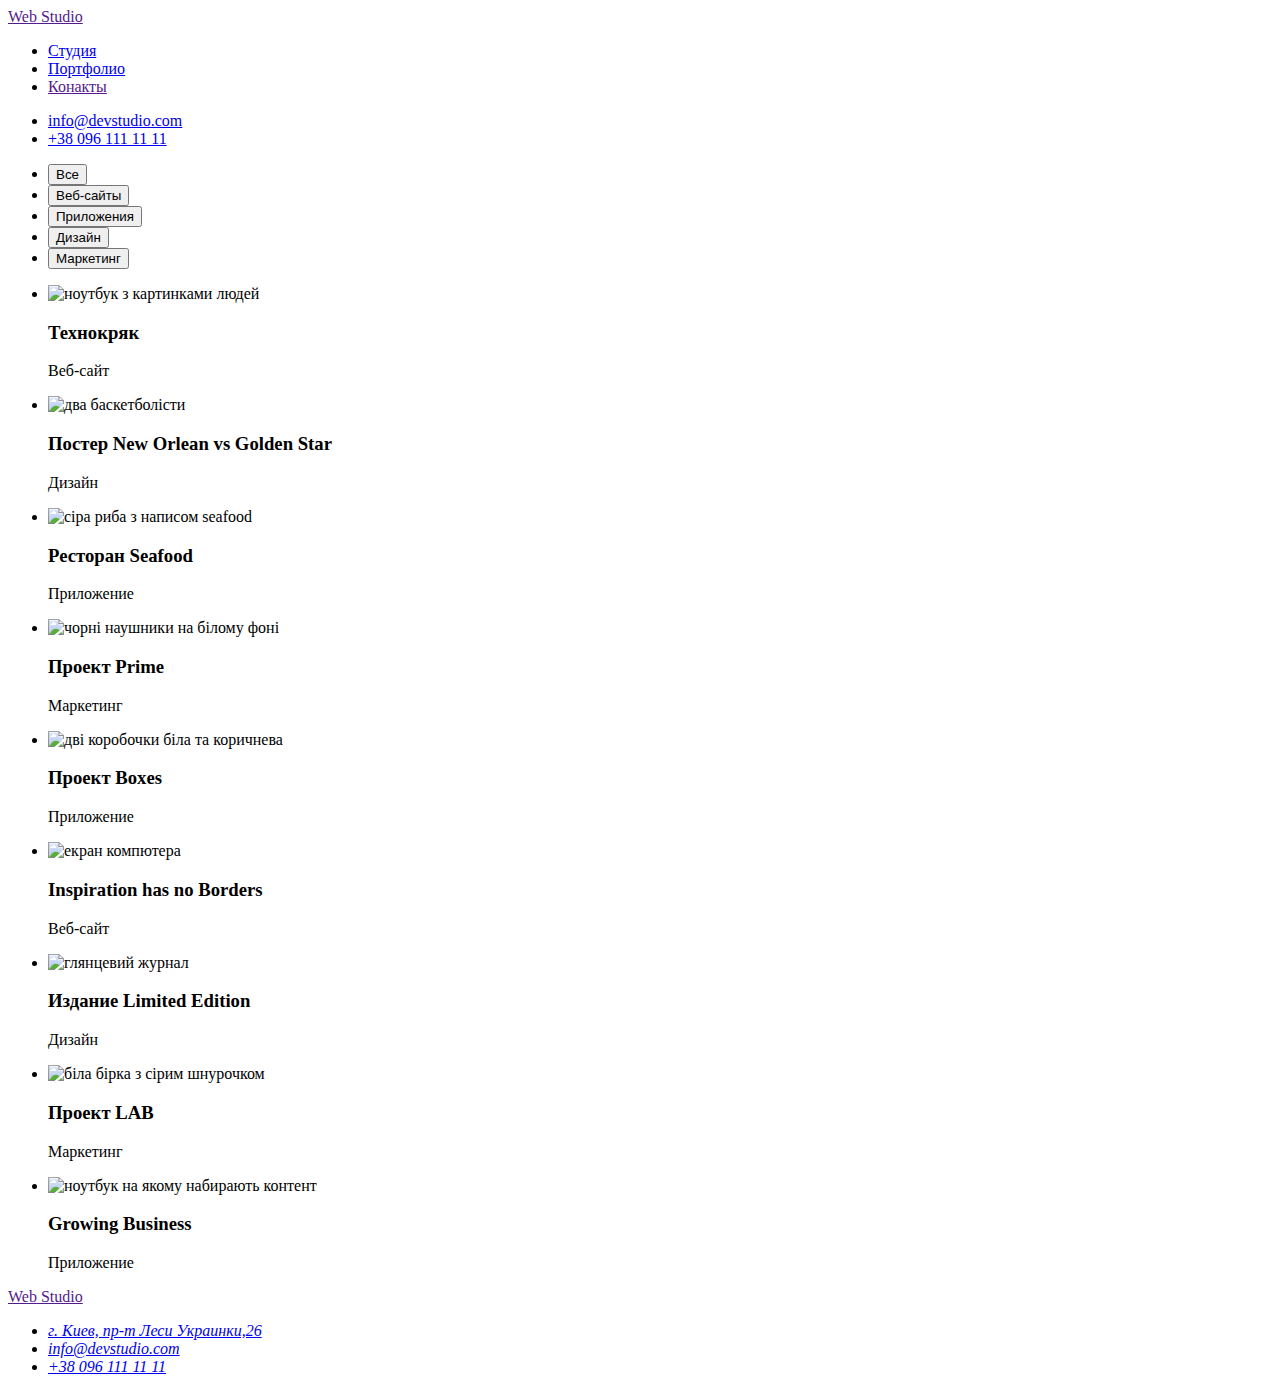
==== portfolio.html @ 4ee2ed54 "поміняв ссилкі на студію та портфоліо" ====
<!DOCTYPE html>
<html lang="ru">
<head>
    <meta charset="UTF-8">
    <meta http-equiv="X-UA-Compatible" content="IE=edge">
    <meta name="viewport" content="width=device-width, initial-scale=1.0">
    <title>Document</title>
    <link href="https://fonts.googleapis.com/css2?family=Raleway:wght@700&family=Roboto:wght@400;500;700;900&display=swap"
        rel="stylesheet">
    <link rel="stylesheet" href="./css/style.css">
</head>
<body>
    <header class="header">
        <nav class="header-navigation">
            <a href="" lang="en" class="header-logo link"> <span class="logo ">Web</span> Studio</a>
            <ul class="header-list list">
                <li class="header-item"><a href="./index.html" class="header-link link">Студия</a></li>
                <li class="header-item"><a href="./portfolio.html" class="header-link link">Портфолио </a></li>
                <li class="header-item"><a href="" class="header-link link">Конакты</a></li>
            </ul>
        </nav>
             <ul class="header-adress list">
                <li class="adress-item"><a class="header-mail link" href="mailto:info@devstudio.com">info@devstudio.com</a></li>
                <li class="adress-item"><a class="header-tel link" href="tel:+380961111111">+38 096 111 11 11</a></li>
             </ul>
    </header>
        <main>
             <section class="portfolio">  
                 <ul class="portfolio-list list" >
                     <li class="portfolio-items"><button class="portfolio-button btn" type="button">Все</button></li>
                     <li class="portfolio-items"><button class="portfolio-button btn" type="button">Веб-сайты</button></li>
                     <li class="portfolio-items"><button class="portfolio-button btn" type="button">Приложения</button></li>
                     <li class="portfolio-items"><button class="portfolio-button btn" type="button">Дизайн</button></li>
                     <li class="portfolio-items"><button class="portfolio-button btn" type="button">Маркетинг</button></li>
                 </ul>
                 <ul class="portfolio-main-list list">
                    <li class="portfolio-main-items" ><img src="./images/portfolio-images/img (8)-min.jpg" alt="ноутбук з картинками людей" height="294" width="370" />
                        <h3 class="portfolio-main-title">Технокряк</h3>
                        <p class="portfolio-main-pr">Веб-сайт</p> 
                    </li>
                    <li class="portfolio-main-items" >
                        <img src="/images/portfolio-images/img (9)-min.jpg" alt="два баскетболісти" height="294" width="370" />
                        <h3 class="portfolio-main-title">Постер New Orlean vs Golden Star</h3>
                        <p class="portfolio-main-pr">Дизайн</p>
                    </li>
                    <li class="portfolio-main-items" >
                        <img src="./images/portfolio-images/img (10)-min.jpg" alt="сіра риба з написом seafood" height="294" width="370" />
                        <h3 class="portfolio-main-title">Ресторан Seafood</h3>
                        <p class="portfolio-main-pr">Приложение</p>
                    </li>
                    <li class="portfolio-main-items" >
                        <img src="./images/portfolio-images/img (11)-min.jpg" alt="чорні наушники на білому фоні" height="294" width="370" />
                        <h3 class="portfolio-main-title">Проект Prime</h3>
                        <p class="portfolio-main-pr">Маркетинг</p>
                    </li>
                        <li class="portfolio-main-items" ><img src="./images/portfolio-images/img (12)-min.jpg" alt="дві коробочки біла та коричнева" height="294" width="370" />
                            <h3 class="portfolio-main-title">Проект Boxes</h3>
                            <p class="portfolio-main-pr">Приложение</p>
                        </li>
                        <li class="portfolio-main-items" >
                            <img src="./images/portfolio-images/img (13)-min.jpg" alt="екран компютера" height="294" width="370" />
                            <h3 class="portfolio-main-title">Inspiration has no Borders</h3>
                            <p class="portfolio-main-pr">Веб-сайт</p>
                        </li>
                        <li class="portfolio-main-items" >
                            <img src="./images/portfolio-images/img (14)-min.jpg" alt="глянцевий журнал" height="294" width="370" />
                            <h3 class="portfolio-main-title">Издание Limited Edition</h3>
                            <p class="portfolio-main-pr">Дизайн</p>
                        </li>
                        <li class="portfolio-main-items" >
                            <img src="./images/portfolio-images/img (15)-min.jpg" alt="біла бірка з сірим шнурочком" height="294" width="370" />
                            <h3 class="portfolio-main-title">Проект LAB</h3>
                            <p class="portfolio-main-pr">Маркетинг</p>
                        </li>
                        <li class="portfolio-main-items" >
                            <img src="./images/portfolio-images/img (16)-min.jpg" alt="ноутбук на якому набирають контент" height="294" width="370" />
                            <h3 class="portfolio-main-title">Growing Business</h3>
                            <p class="portfolio-main-pr">Приложение</p>
                        </li>
                    </ul>
                </section>
            </main>
                 <footer>
                    <a class="footer-logo link" href="" lang="en"> <span class="footer-span">Web</span> Studio</a>
                    <address class="footer-address">
                        <ul class="footer-list list">
                            <li>
                                <a class="footer-maps link" href="https://goo.gl/maps/WnNJB4VUGFn6X9ag8">г. Киев, пр-т Леси Украинки,26</a>
                            </li>
                            <li>
                                <a class="footer-mail link" href="mailto:info@devstudio.com">info@devstudio.com</a>
                            </li>
                            <li>
                                <a class="footer-tel link" href="tel:+380961111111">+38 096 111 11 11</a>
                            </li>
                        </ul>
                    </address>
                 </footer>
    </body>
</html>
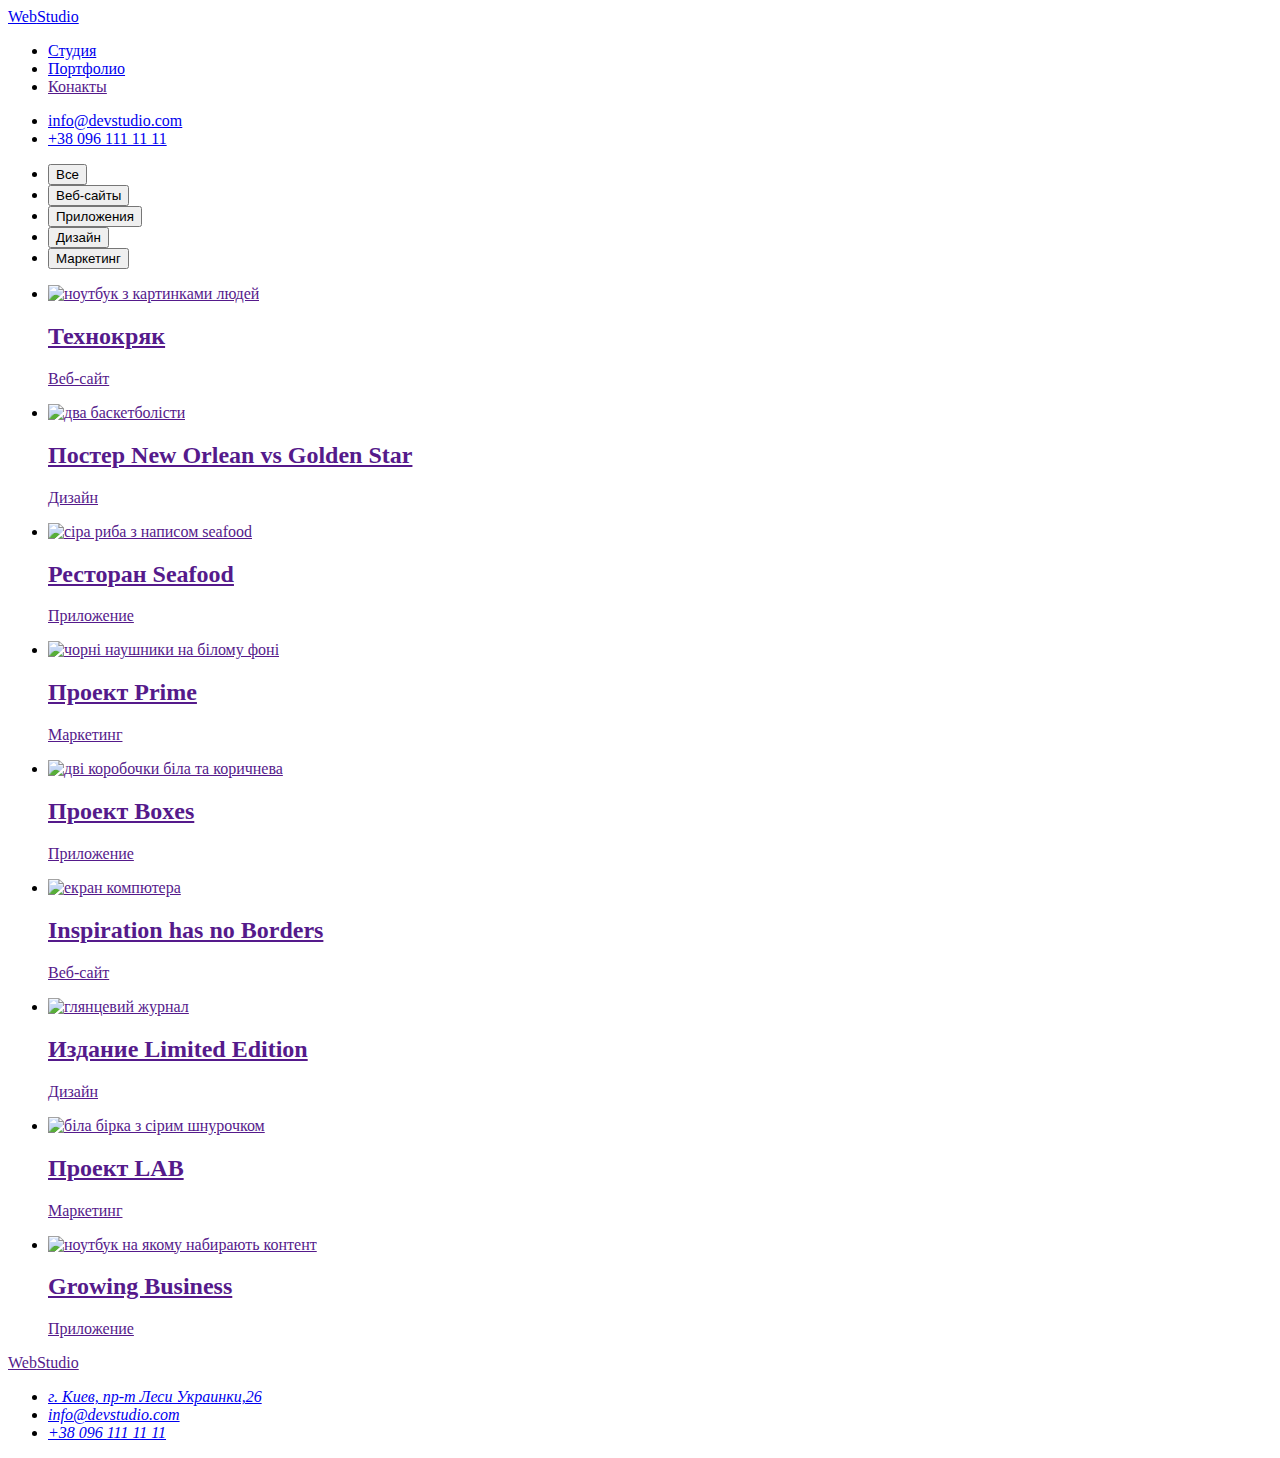
==== commit 3c8a0f7d: "маленькі правочки через валидатор" ====
--- a/portfolio.html
+++ b/portfolio.html
@@ -12,7 +12,7 @@
 <body>
     <header class="header">
         <nav class="header-navigation">
-            <a href="" lang="en" class="header-logo link"> <span class="logo ">Web</span> Studio</a>
+            <a href="./index.html" lang="en" class="header-logo link"><span class="logo">Web</span>Studio</a>
             <ul class="header-list list">
                 <li class="header-item"><a href="./index.html" class="header-link link">Студия</a></li>
                 <li class="header-item"><a href="./portfolio.html" class="header-link link">Портфолио </a></li>
@@ -25,74 +25,71 @@
              </ul>
     </header>
         <main>
-             <section class="portfolio">  
-                 <ul class="portfolio-list list" >
-                     <li class="portfolio-items"><button class="portfolio-button btn" type="button">Все</button></li>
-                     <li class="portfolio-items"><button class="portfolio-button btn" type="button">Веб-сайты</button></li>
-                     <li class="portfolio-items"><button class="portfolio-button btn" type="button">Приложения</button></li>
-                     <li class="portfolio-items"><button class="portfolio-button btn" type="button">Дизайн</button></li>
-                     <li class="portfolio-items"><button class="portfolio-button btn" type="button">Маркетинг</button></li>
+             <section class="section">
+                 <h1 hidden>Кнопки</h1>  
+                 <ul class="filter list">
+                     <li class="filter-item"><button class="filter-button btn" type="button">Все</button></li>
+                     <li class="filter-item"><button class="filter-button btn" type="button">Веб-сайты</button></li>
+                     <li class="filter-item"><button class="filter-button btn" type="button">Приложения</button></li>
+                     <li class="filter-item"><button class="filter-button btn" type="button">Дизайн</button></li>
+                     <li class="filter-item"><button class="filter-button btn" type="button">Маркетинг</button></li>
                  </ul>
-                 <ul class="portfolio-main-list list">
-                    <li class="portfolio-main-items" ><img src="./images/portfolio-images/img (8)-min.jpg" alt="ноутбук з картинками людей" height="294" width="370" />
-                        <h3 class="portfolio-main-title">Технокряк</h3>
-                        <p class="portfolio-main-pr">Веб-сайт</p> 
+                 <ul class="portfolio list">
+                    <li class="portfolio-item"> 
+                        <a class="portfolio-link link" href=""><img src="./images/portfolio-images/img(8)-min.jpg" alt="ноутбук з картинками людей" height="294" width="370"/>
+                        <h2 class="portfolio-title">Технокряк</h2>
+                        <p class="portfolio-text">Веб-сайт</p></a> 
                     </li>
-                    <li class="portfolio-main-items" >
-                        <img src="/images/portfolio-images/img (9)-min.jpg" alt="два баскетболісти" height="294" width="370" />
-                        <h3 class="portfolio-main-title">Постер New Orlean vs Golden Star</h3>
-                        <p class="portfolio-main-pr">Дизайн</p>
+                    <li class="portfolio-item">
+                        <a class="portfolio-link link" href=""><img src="./images/portfolio-images/img(9)-min.jpg" alt="два баскетболісти" height="294" width="370" />
+                        <h2 class="portfolio-title">Постер New Orlean vs Golden Star</h2>
+                        <p class="portfolio-text">Дизайн</p></a>
                     </li>
-                    <li class="portfolio-main-items" >
-                        <img src="./images/portfolio-images/img (10)-min.jpg" alt="сіра риба з написом seafood" height="294" width="370" />
-                        <h3 class="portfolio-main-title">Ресторан Seafood</h3>
-                        <p class="portfolio-main-pr">Приложение</p>
+                    <li class="portfolio-item">
+                        <a class="portfolio-link link" href=""><img src="./images/portfolio-images/img(10)-min.jpg" alt="сіра риба з написом seafood" height="294" width="370"/>
+                        <h2 class="portfolio-title">Ресторан Seafood</h2>
+                        <p class="portfolio-text">Приложение</p></a>
                     </li>
-                    <li class="portfolio-main-items" >
-                        <img src="./images/portfolio-images/img (11)-min.jpg" alt="чорні наушники на білому фоні" height="294" width="370" />
-                        <h3 class="portfolio-main-title">Проект Prime</h3>
-                        <p class="portfolio-main-pr">Маркетинг</p>
+                    <li class="portfolio-item">
+                        <a class="portfolio-link link" href=""><img src="./images/portfolio-images/img(11)-min.jpg" alt="чорні наушники на білому фоні" height="294" width="370"/>
+                        <h2 class="portfolio-title">Проект Prime</h2>
+                        <p class="portfolio-text">Маркетинг</p></a>
                     </li>
-                        <li class="portfolio-main-items" ><img src="./images/portfolio-images/img (12)-min.jpg" alt="дві коробочки біла та коричнева" height="294" width="370" />
-                            <h3 class="portfolio-main-title">Проект Boxes</h3>
-                            <p class="portfolio-main-pr">Приложение</p>
+                        <li class="portfolio-item">
+                            <a class="portfolio-link link" href=""><img src="./images/portfolio-images/img(12)-min.jpg" alt="дві коробочки біла та коричнева" height="294" width="370"/>
+                            <h2 class="portfolio-title">Проект Boxes</h2>
+                            <p class="portfolio-text">Приложение</p></a>
                         </li>
-                        <li class="portfolio-main-items" >
-                            <img src="./images/portfolio-images/img (13)-min.jpg" alt="екран компютера" height="294" width="370" />
-                            <h3 class="portfolio-main-title">Inspiration has no Borders</h3>
-                            <p class="portfolio-main-pr">Веб-сайт</p>
+                        <li class="portfolio-item">
+                            <a class="portfolio-link link" href=""><img src="./images/portfolio-images/img(13)-min.jpg" alt="екран компютера" height="294" width="370"/>
+                            <h2 class="portfolio-title">Inspiration has no Borders</h2>
+                            <p class="portfolio-text">Веб-сайт</p></a>
                         </li>
-                        <li class="portfolio-main-items" >
-                            <img src="./images/portfolio-images/img (14)-min.jpg" alt="глянцевий журнал" height="294" width="370" />
-                            <h3 class="portfolio-main-title">Издание Limited Edition</h3>
-                            <p class="portfolio-main-pr">Дизайн</p>
+                        <li class="portfolio-item">
+                            <a class="portfolio-link link" href=""><img src="./images/portfolio-images/img(14)-min.jpg" alt="глянцевий журнал" height="294" width="370"/>
+                            <h2 class="portfolio-title">Издание Limited Edition</h2>
+                            <p class="portfolio-text">Дизайн</p></a>
                         </li>
-                        <li class="portfolio-main-items" >
-                            <img src="./images/portfolio-images/img (15)-min.jpg" alt="біла бірка з сірим шнурочком" height="294" width="370" />
-                            <h3 class="portfolio-main-title">Проект LAB</h3>
-                            <p class="portfolio-main-pr">Маркетинг</p>
+                        <li class="portfolio-item">
+                            <a class="portfolio-link link" href=""><img src="./images/portfolio-images/img(15)-min.jpg" alt="біла бірка з сірим шнурочком" height="294" width="370"/>
+                            <h2 class="portfolio-title">Проект LAB</h2>
+                            <p class="portfolio-text">Маркетинг</p></a>
                         </li>
-                        <li class="portfolio-main-items" >
-                            <img src="./images/portfolio-images/img (16)-min.jpg" alt="ноутбук на якому набирають контент" height="294" width="370" />
-                            <h3 class="portfolio-main-title">Growing Business</h3>
-                            <p class="portfolio-main-pr">Приложение</p>
+                        <li class="portfolio-item">
+                            <a class="portfolio-link link" href=""><img src="./images/portfolio-images/img(16)-min.jpg" alt="ноутбук на якому набирають контент" height="294" width="370"/>
+                            <h2 class="portfolio-title">Growing Business</h2>
+                            <p class="portfolio-text">Приложение</p></a>
                         </li>
                     </ul>
                 </section>
             </main>
-                 <footer>
-                    <a class="footer-logo link" href="" lang="en"> <span class="footer-span">Web</span> Studio</a>
+                 <footer class="footer">
+                    <a class="footer-logo link" href="" lang="en"><span class="footer-span">Web</span>Studio</a>
                     <address class="footer-address">
                         <ul class="footer-list list">
-                            <li>
-                                <a class="footer-maps link" href="https://goo.gl/maps/WnNJB4VUGFn6X9ag8">г. Киев, пр-т Леси Украинки,26</a>
-                            </li>
-                            <li>
-                                <a class="footer-mail link" href="mailto:info@devstudio.com">info@devstudio.com</a>
-                            </li>
-                            <li>
-                                <a class="footer-tel link" href="tel:+380961111111">+38 096 111 11 11</a>
-                            </li>
+                            <li><a class="footer-maps link" href="https://goo.gl/maps/WnNJB4VUGFn6X9ag8">г. Киев, пр-т Леси Украинки,26</a></li>
+                            <li><a class="footer-mail link" href="mailto:info@devstudio.com">info@devstudio.com</a></li>
+                            <li><a class="footer-tel link" href="tel:+380961111111">+38 096 111 11 11</a></li>
                         </ul>
                     </address>
                  </footer>
